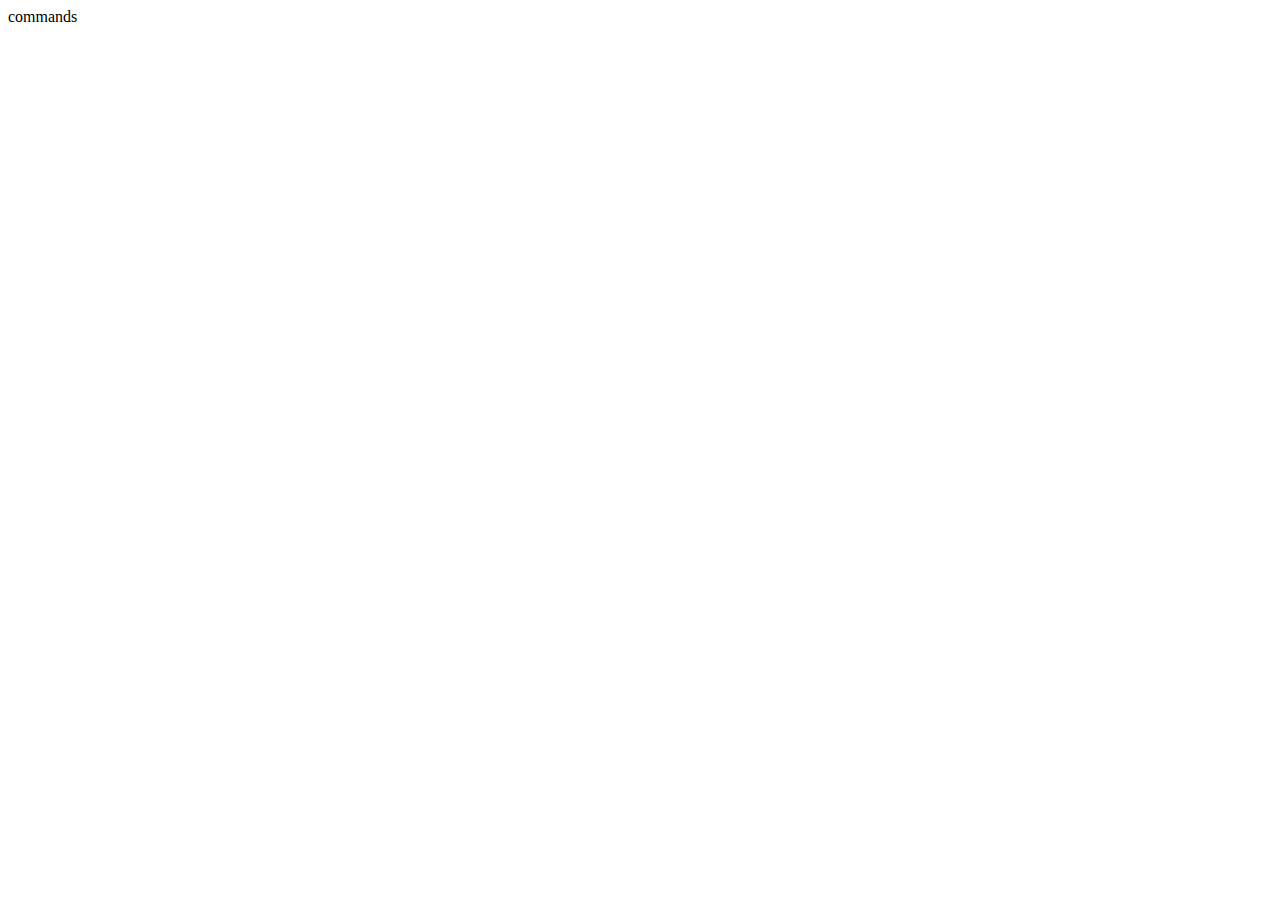
==== commands/index.html @ f2e965ad "j" ====
<!DOCTYPE html>
<html lang="en">
<head>
    <meta charset="UTF-8">
    <meta name="viewport" content="width=device-width, initial-scale=1.0">
    <title>TShadow - Commands</title>
</head>
<body>
    commands
</body>
</html>
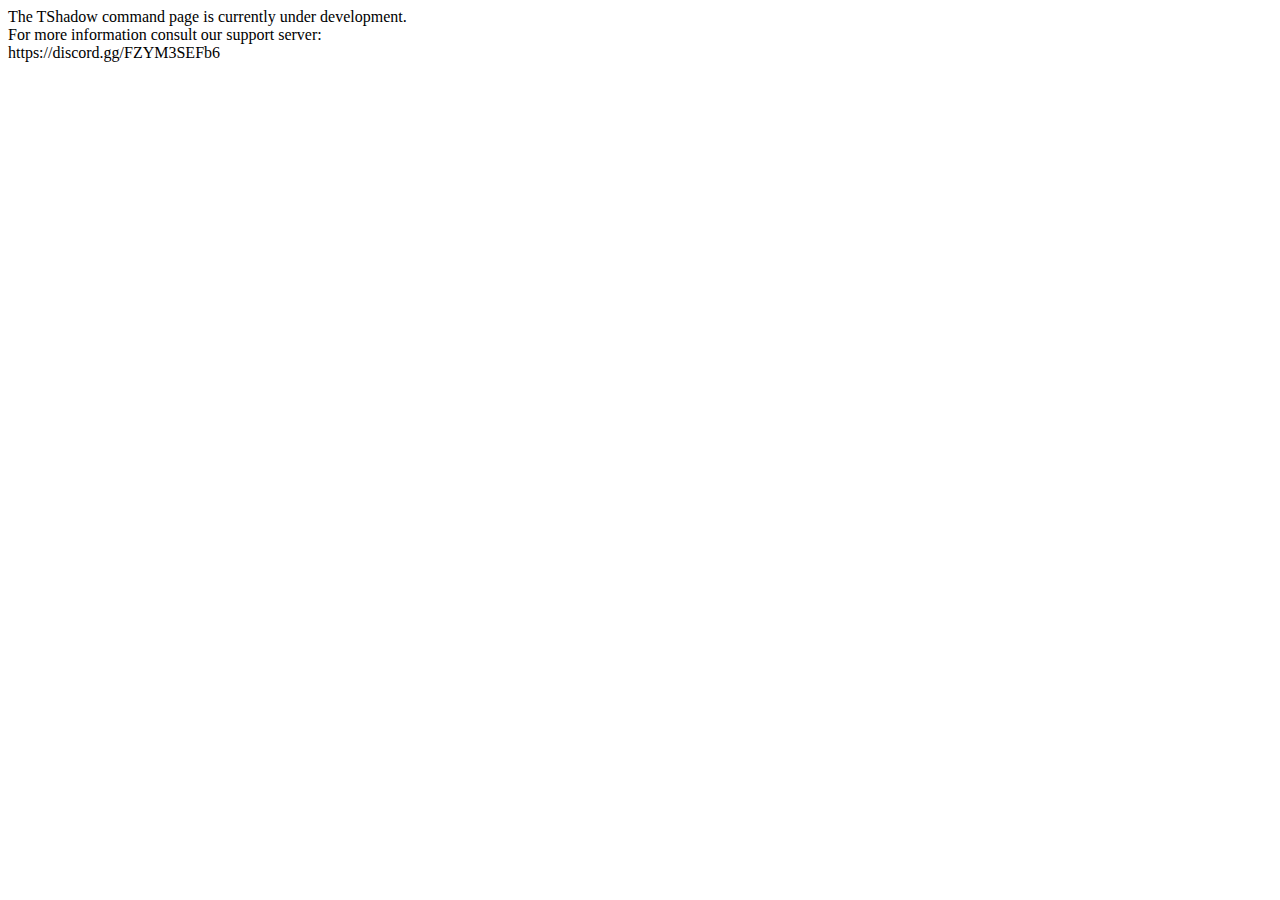
==== commit d7b36bb2: "a" ====
--- a/commands/index.html
+++ b/commands/index.html
@@ -6,6 +6,8 @@
     <title>TShadow - Commands</title>
 </head>
 <body>
-    commands
+    The TShadow command page is currently under development.<br>
+    For more information consult our support server:<br>
+    https://discord.gg/FZYM3SEFb6
 </body>
 </html>